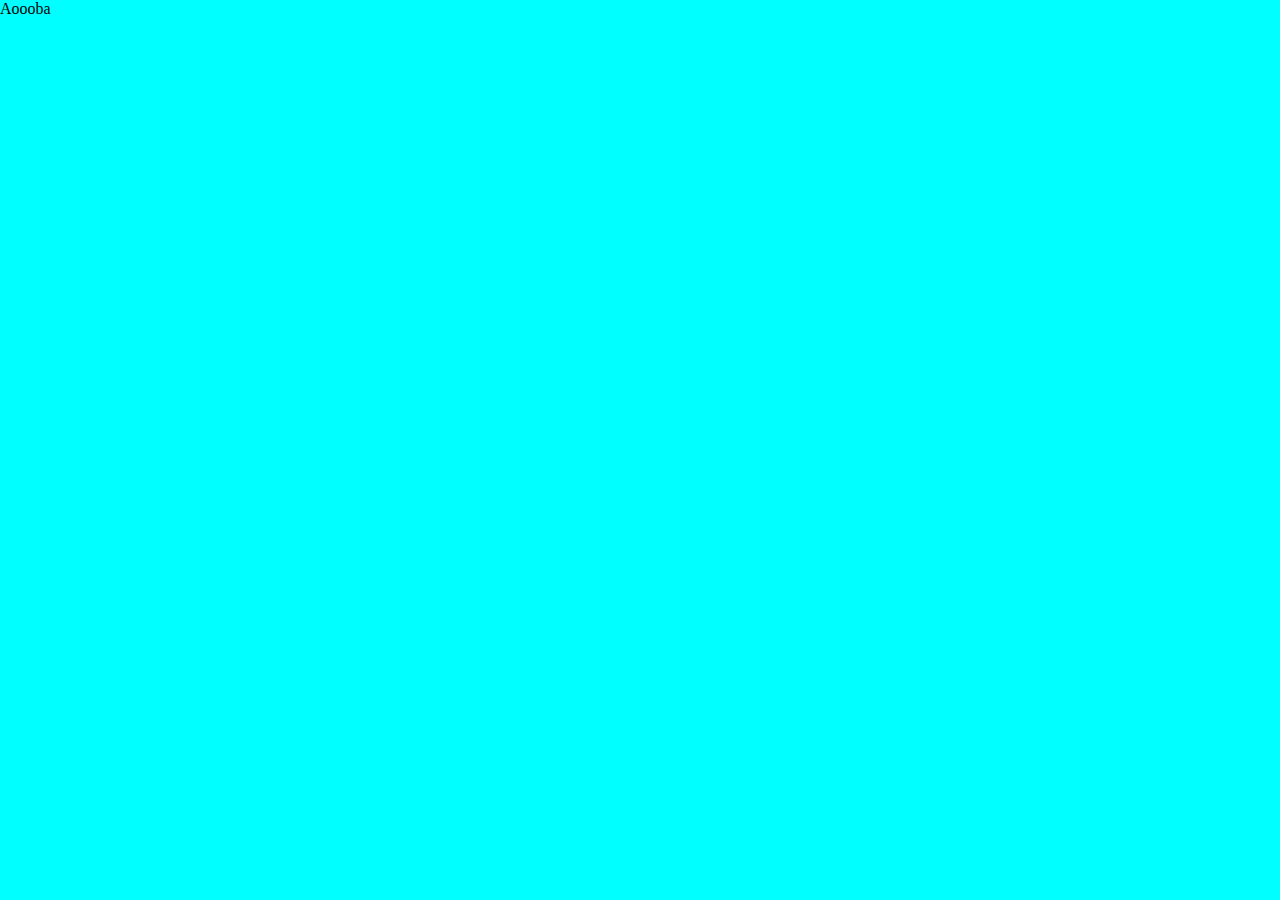
==== example.html @ 76fefb4c "[corriged] function not defined" ====
<!DOCTYPE html>
<html lang="en">
<head>
    <meta charset="UTF-8">
    <meta http-equiv="X-UA-Compatible" content="IE=edge">
    <meta name="viewport" content="width=device-width, initial-scale=1.0">
    <link rel="stylesheet" href="style.css">
    <title>Example Page</title>
</head>
<body>
    <div onclick="Sucess('aaa')">
        Aoooba
    </div>

    <script src="./Massages/Sucess.js"></script>
</body>
</html>
---- style.css ----
*{
    margin: 0;
    padding: 0;
}
body{
    width: 100vw;
    height: 100vh;
    background-color: aqua;
}
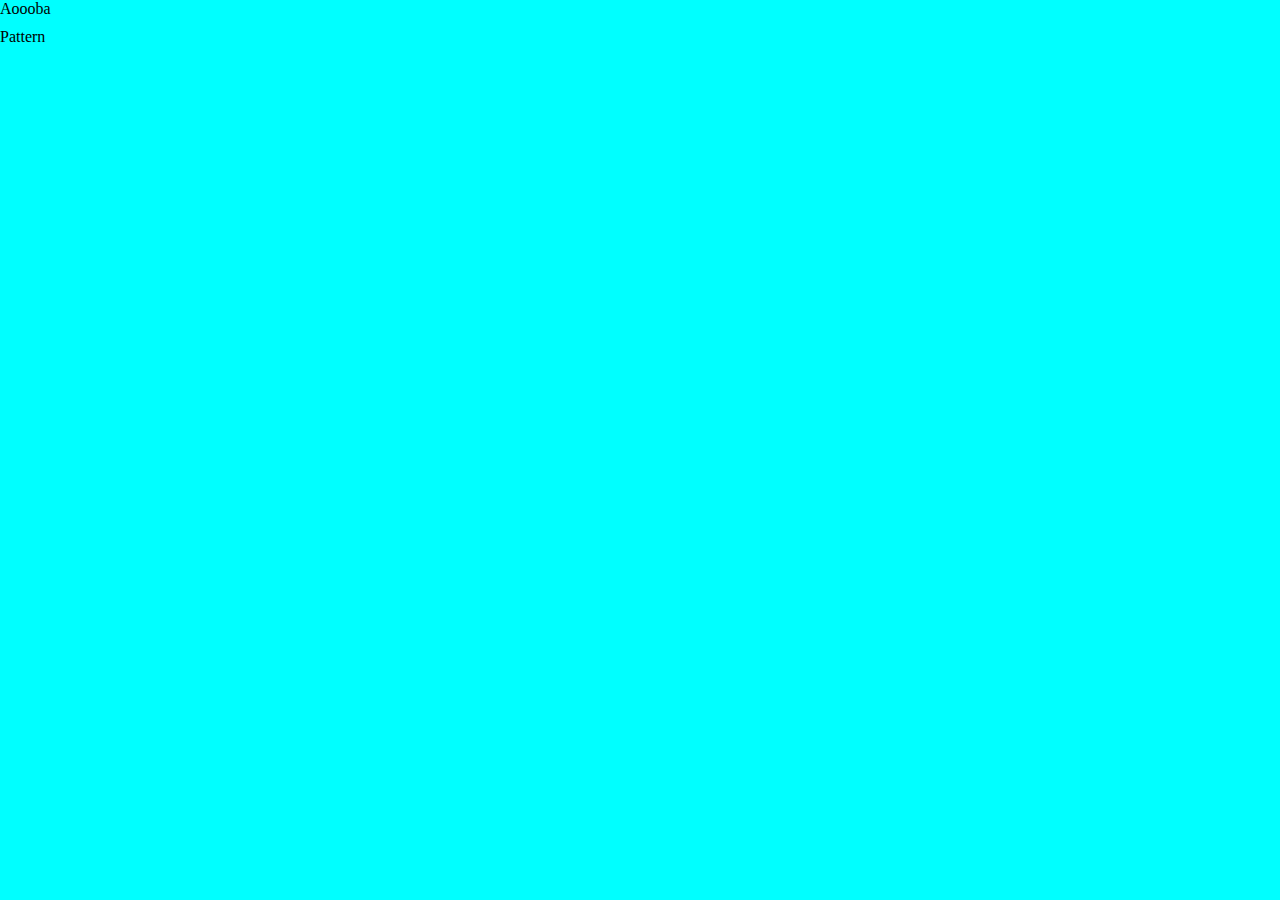
==== commit efc735c2: "[testing] onclick message." ====
--- a/example.html
+++ b/example.html
@@ -4,7 +4,9 @@
     <meta charset="UTF-8">
     <meta http-equiv="X-UA-Compatible" content="IE=edge">
     <meta name="viewport" content="width=device-width, initial-scale=1.0">
+
     <link rel="stylesheet" href="style.css">
+
     <title>Example Page</title>
 </head>
 <body>
@@ -12,6 +14,8 @@
         Aoooba
     </div>
 
+    <div style="margin-top: 10px;" onclick="Show()">Pattern</div>
+
     <script src="./Massages/Sucess.js"></script>
 </body>
 </html>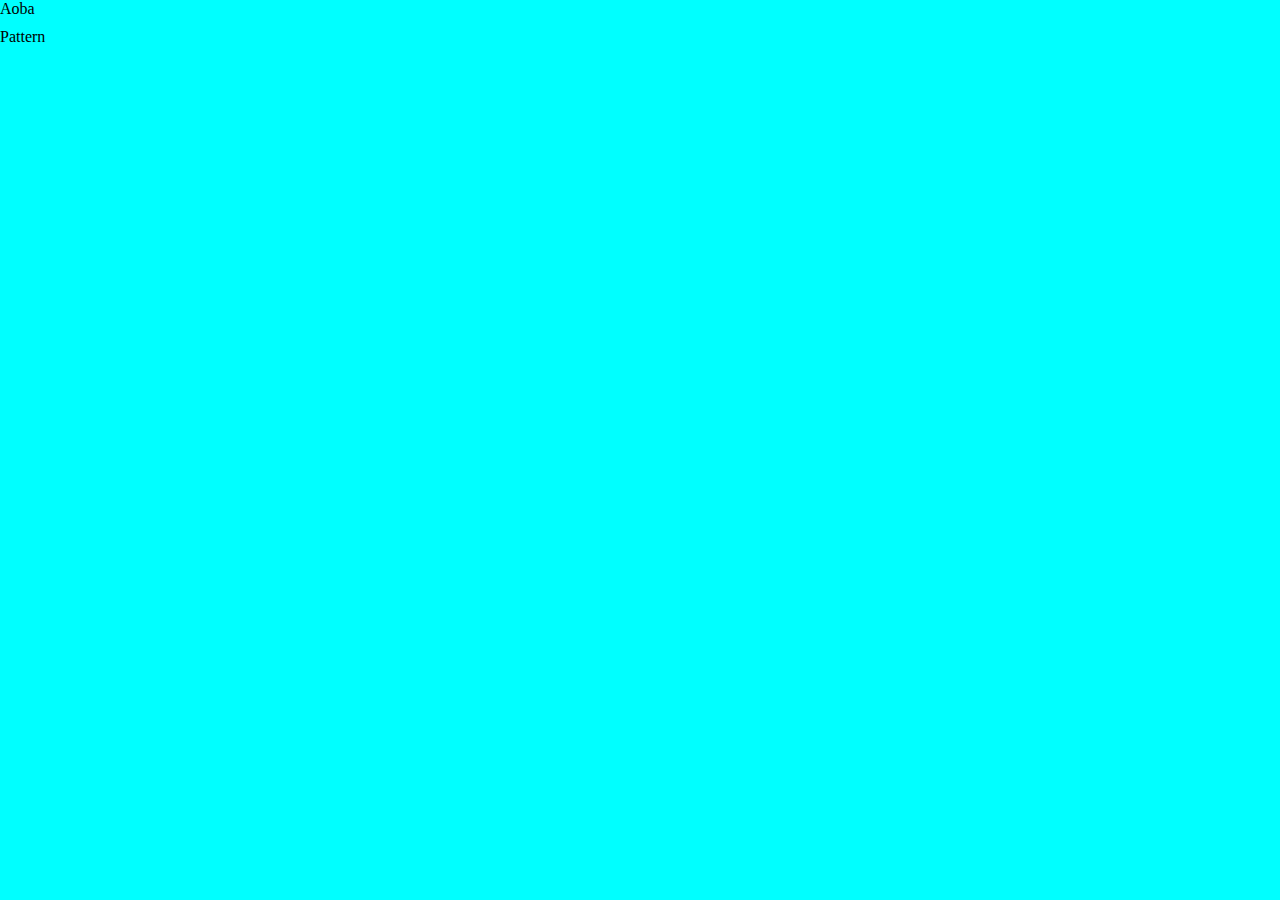
==== commit 9bac2267: "Timer creation" ====
--- a/example.html
+++ b/example.html
@@ -8,14 +8,18 @@
     <link rel="stylesheet" href="style.css">
 
     <title>Example Page</title>
+    
 </head>
 <body>
-    <div onclick="Sucess('aaa')">
-        Aoooba
+
+    <div onclick="Sucess()" id="Aooba">
+        <p>Aoba</p>
     </div>
 
     <div style="margin-top: 10px;" onclick="Show()">Pattern</div>
 
-    <script src="./Massages/Sucess.js"></script>
 </body>
-</html>+</html>
+
+
+<script src="./Massages/Sucess.js"></script>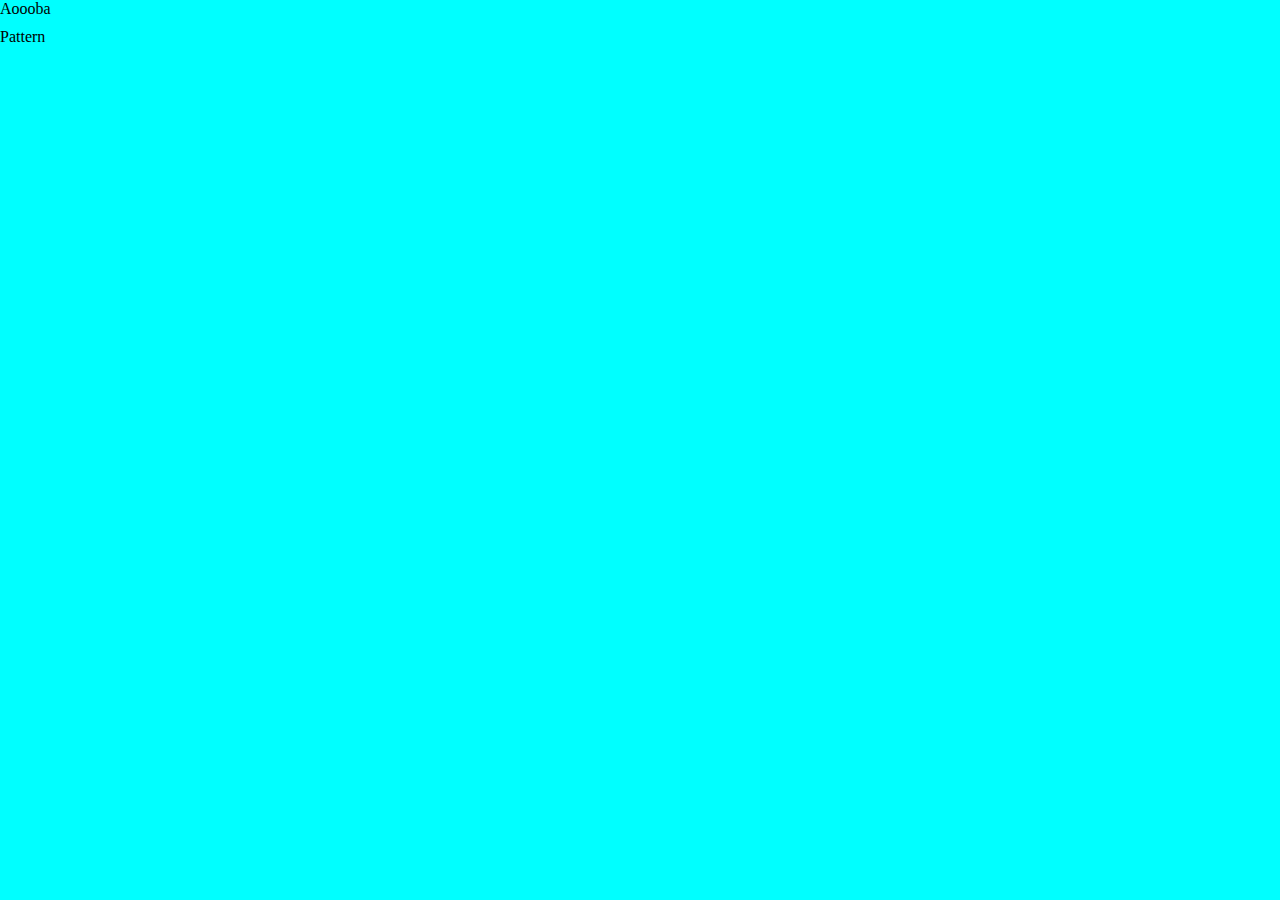
==== commit 230d70f3: "Bug import/export" ====
--- a/example.html
+++ b/example.html
@@ -12,8 +12,8 @@
 </head>
 <body>
 
-    <div onclick="Sucess()" id="Aooba">
-        <p>Aoba</p>
+    <div onclick="Sucess(5)" id="Aooba">
+        Aoooba
     </div>
 
     <div style="margin-top: 10px;" onclick="Show()">Pattern</div>
@@ -21,5 +21,4 @@
 </body>
 </html>
 
-
 <script src="./Massages/Sucess.js"></script>--- a/style.css
+++ b/style.css
@@ -1,6 +1,7 @@
 *{
     margin: 0;
     padding: 0;
+    box-sizing: border-box;
 }
 body{
     width: 100vw;
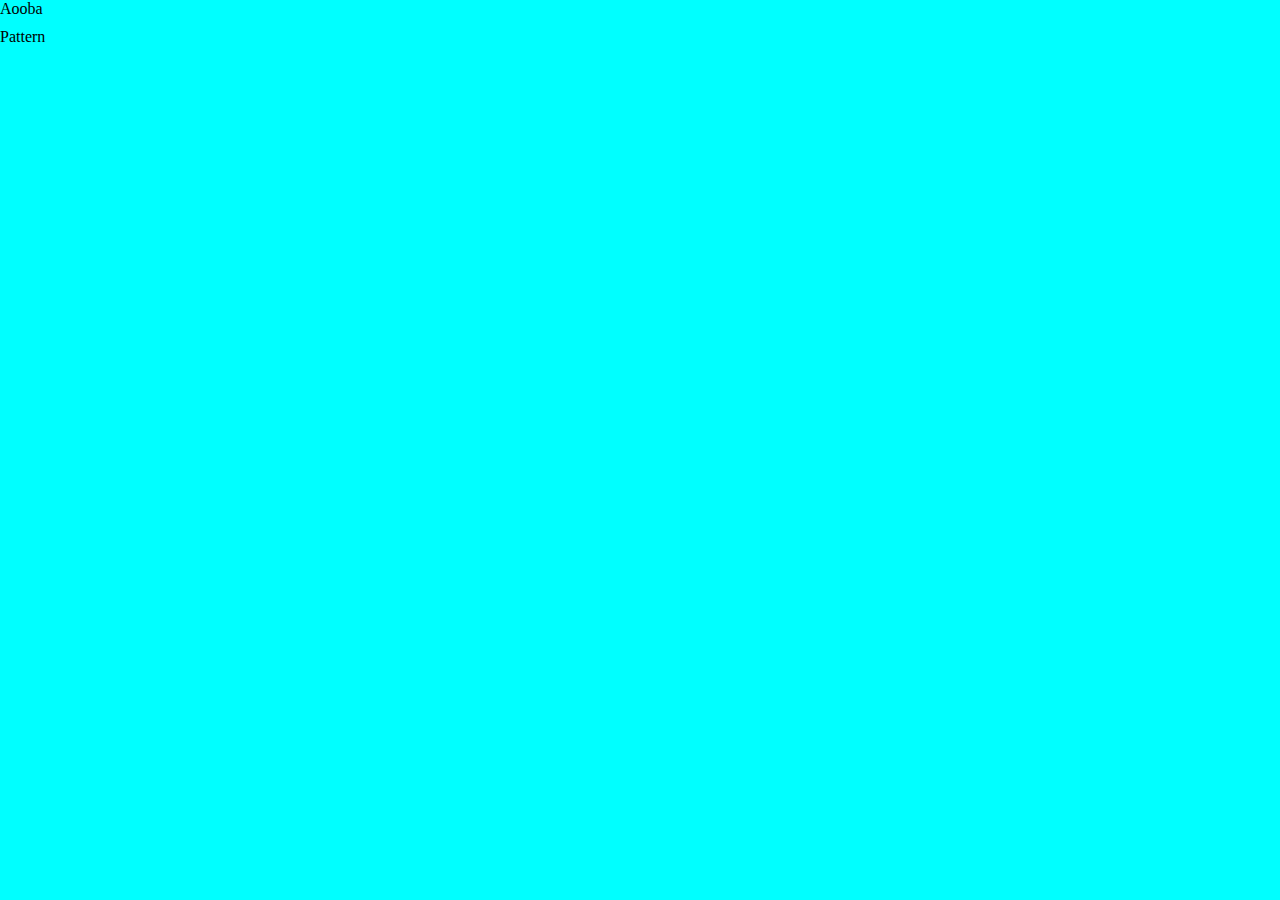
==== commit 49e7cb11: "Alterations" ====
--- a/example.html
+++ b/example.html
@@ -13,7 +13,7 @@
 <body>
 
     <div onclick="Sucess(5)" id="Aooba">
-        Aoooba
+        <p>Aooba</p>
     </div>
 
     <div style="margin-top: 10px;" onclick="Show()">Pattern</div>
